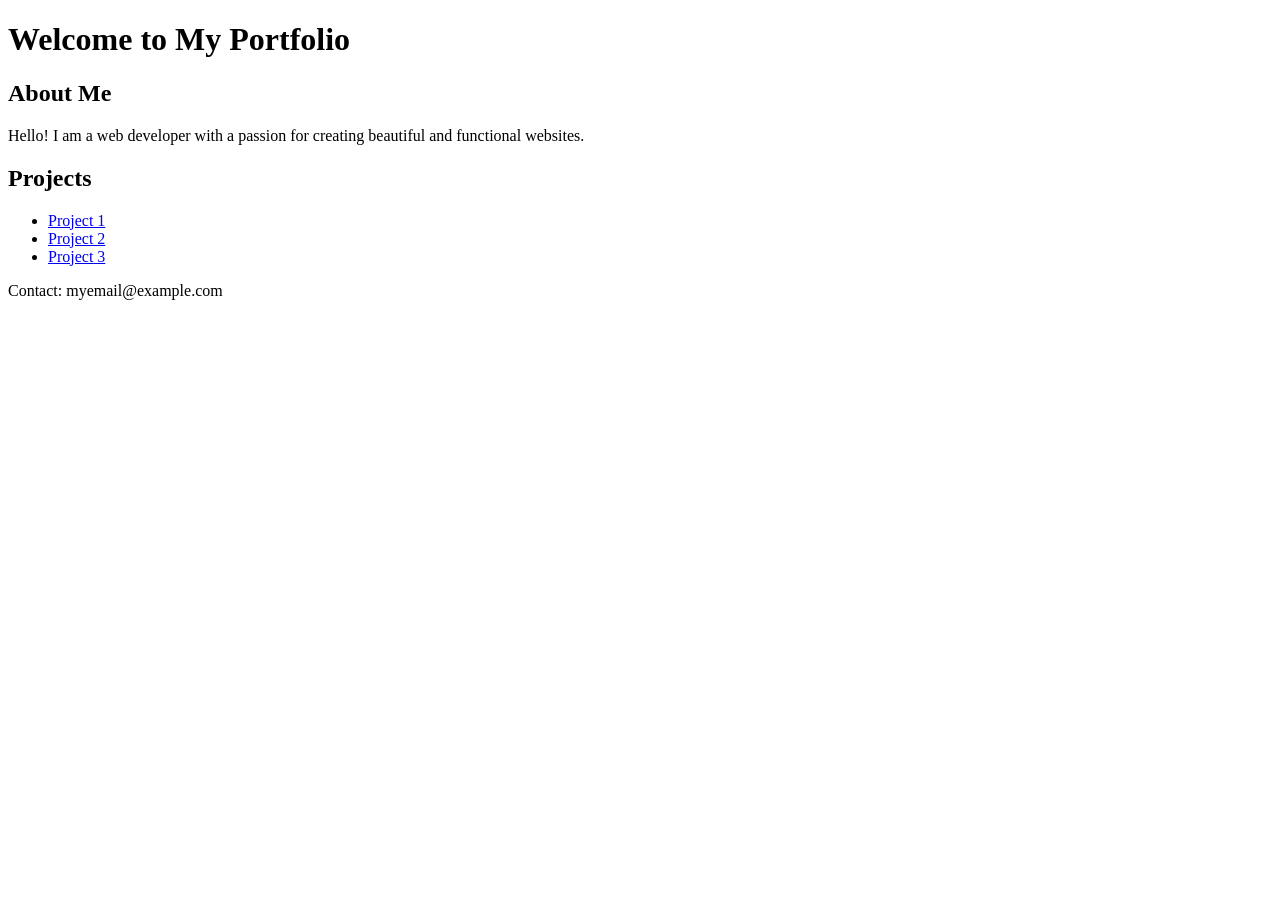
==== index.html @ 0893a090 "Pushing index.html with portfolio HTML content on 2026-03-03 17:44:05." ====
<!DOCTYPE html>
<html lang="en">
<head>
    <meta charset="UTF-8">
    <meta name="viewport" content="width=device-width, initial-scale=1.0">
    <title>My Portfolio</title>
    <link rel="stylesheet" href="styles.css">
</head>
<body>
    <header>
        <h1>Welcome to My Portfolio</h1>
    </header>
    <main>
        <section>
            <h2>About Me</h2>
            <p>Hello! I am a web developer with a passion for creating beautiful and functional websites.</p>
        </section>
        <section>
            <h2>Projects</h2>
            <ul>
                <li><a href="#">Project 1</a></li>
                <li><a href="#">Project 2</a></li>
                <li><a href="#">Project 3</a></li>
            </ul>
        </section>
    </main>
    <footer>
        <p>Contact: myemail@example.com</p>
    </footer>
</body>
</html>
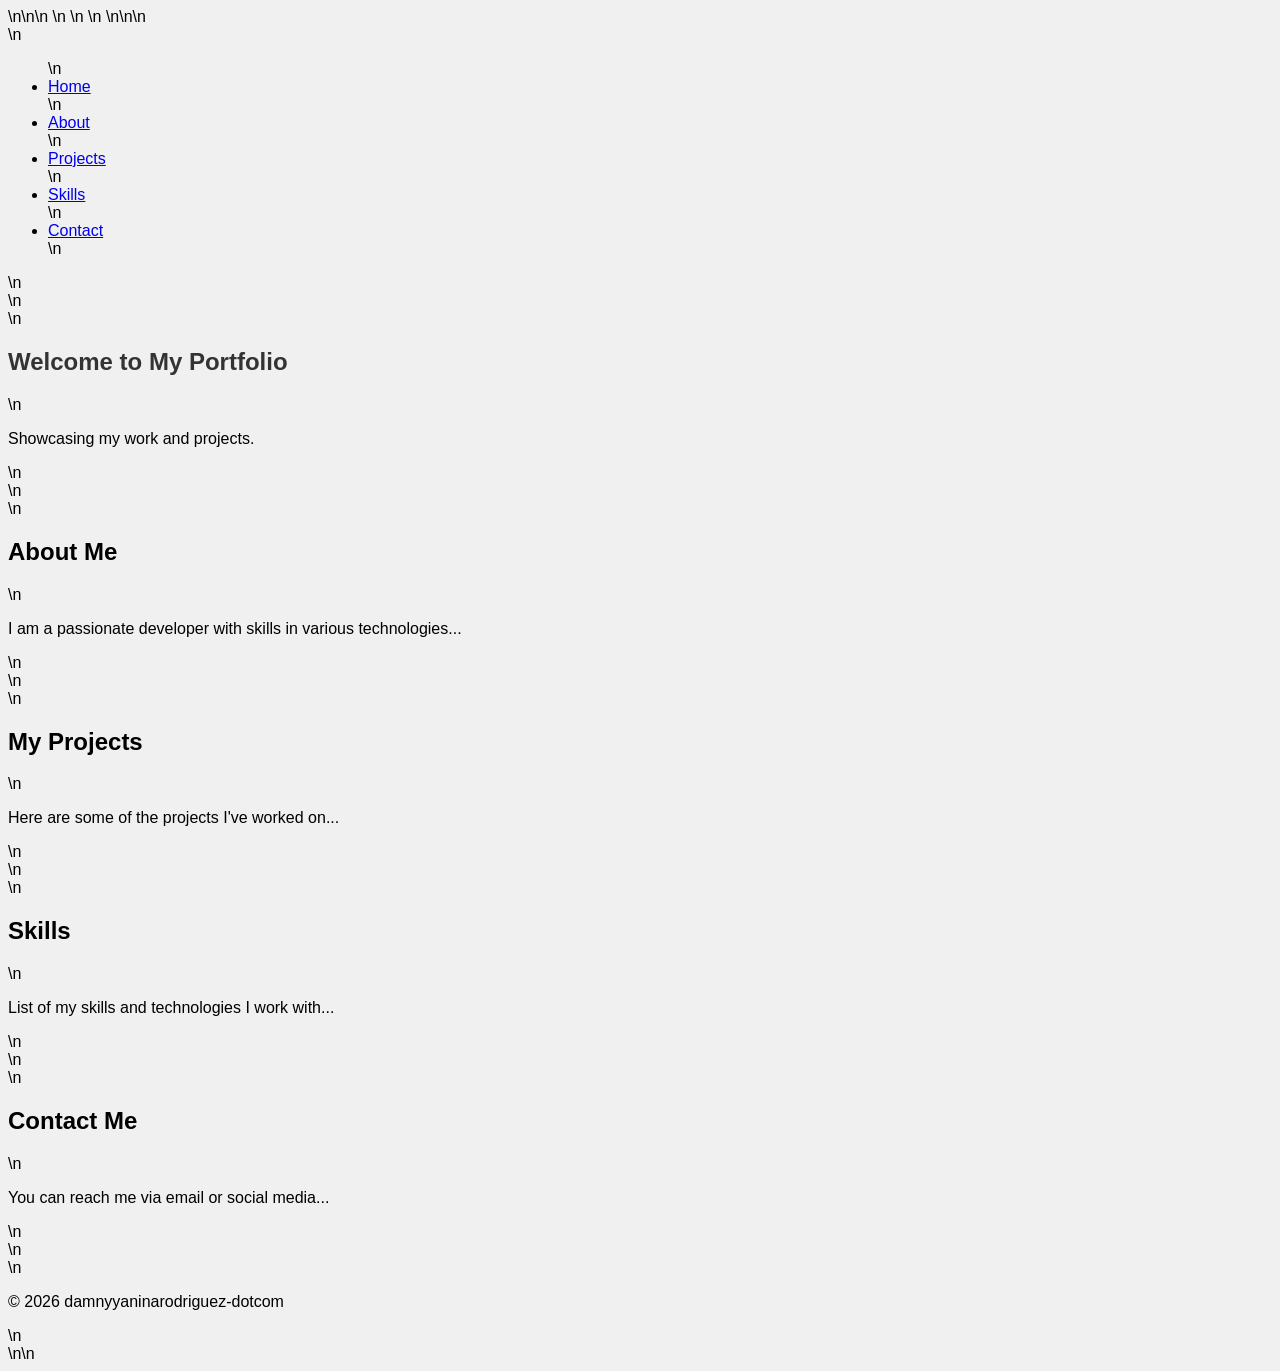
==== commit b289a33e: "Create index.html file with portfolio content" ====
--- a/index.html
+++ b/index.html
@@ -1,31 +1 @@
-<!DOCTYPE html>
-<html lang="en">
-<head>
-    <meta charset="UTF-8">
-    <meta name="viewport" content="width=device-width, initial-scale=1.0">
-    <title>My Portfolio</title>
-    <link rel="stylesheet" href="styles.css">
-</head>
-<body>
-    <header>
-        <h1>Welcome to My Portfolio</h1>
-    </header>
-    <main>
-        <section>
-            <h2>About Me</h2>
-            <p>Hello! I am a web developer with a passion for creating beautiful and functional websites.</p>
-        </section>
-        <section>
-            <h2>Projects</h2>
-            <ul>
-                <li><a href="#">Project 1</a></li>
-                <li><a href="#">Project 2</a></li>
-                <li><a href="#">Project 3</a></li>
-            </ul>
-        </section>
-    </main>
-    <footer>
-        <p>Contact: myemail@example.com</p>
-    </footer>
-</body>
-</html>+<!DOCTYPE html>\n<html lang="en">\n<head>\n    <meta charset="UTF-8">\n    <meta name="viewport" content="width=device-width, initial-scale=1.0">\n    <title>Portfolio</title>\n    <link rel="stylesheet" href="styles.css">\n</head>\n<body>\n    <nav>\n        <ul>\n            <li><a href="#hero">Home</a></li>\n            <li><a href="#about">About</a></li>\n            <li><a href="#projects">Projects</a></li>\n            <li><a href="#skills">Skills</a></li>\n            <li><a href="#contact">Contact</a></li>\n        </ul>\n    </nav>\n    <section id="hero">\n        <h1>Welcome to My Portfolio</h1>\n        <p>Showcasing my work and projects.</p>\n    </section>\n    <section id="about">\n        <h2>About Me</h2>\n        <p>I am a passionate developer with skills in various technologies...</p>\n    </section>\n    <section id="projects">\n        <h2>My Projects</h2>\n        <p>Here are some of the projects I've worked on...</p>\n    </section>\n    <section id="skills">\n        <h2>Skills</h2>\n        <p>List of my skills and technologies I work with...</p>\n    </section>\n    <section id="contact">\n        <h2>Contact Me</h2>\n        <p>You can reach me via email or social media...</p>\n    </section>\n    <footer>\n        <p>&copy; 2026 damnyyaninarodriguez-dotcom</p>\n    </footer>\n</body>\n</html>
--- a/styles.css
+++ b/styles.css
@@ -0,0 +1,8 @@
+/* CSS styling content */
+body {
+    background-color: #f0f0f0;
+    font-family: Arial, sans-serif;
+}
+h1 {
+    color: #333;
+}
